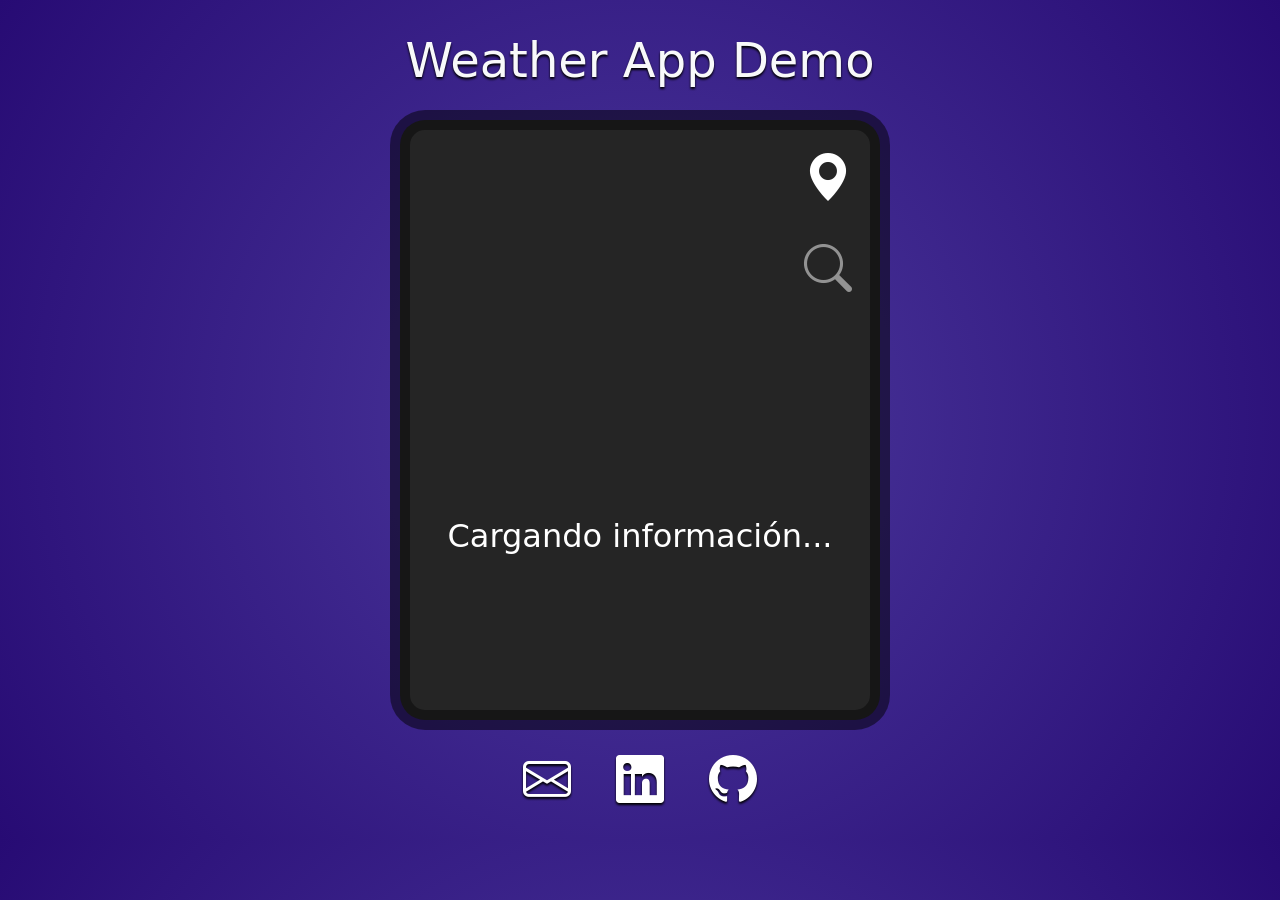
==== index.html @ c26da498 "External links added" ====
<!doctype html>
<html lang="en">
  <head>
    <title>Weather App Demo</title>
    <!-- Required meta tags -->
    <meta charset="utf-8">
    <meta name="viewport" content="width=device-width, initial-scale=1, shrink-to-fit=no">

    <!-- Bootstrap CSS -->
    <link rel="stylesheet" href="https://cdn.jsdelivr.net/npm/bootstrap@5.0.2/dist/css/bootstrap.min.css">
    <!-- Bootstrap Font Icon CSS -->
    <link rel="stylesheet" href="https://cdn.jsdelivr.net/npm/bootstrap-icons@1.5.0/font/bootstrap-icons.css">

    <link rel="stylesheet" href="styles.css">
  </head>
  <body>
      <div class="m-4" id="header-message">
        <div class="text-light">Weather App Demo</div>
      </div>

      <!-- Contenedor principal -->
      <div class="mx-auto" id="weather-container">
        <!-- Contenedor botones de modos -->
        <div id="modes-container">
          <div>
            <button onclick="locationMode()" id="location-mode-button"><i class="bi bi-geo-alt-fill"></i></button>
          </div>
          <div>
            <button onclick="searchMode()" id="search-mode-button"><i class="bi bi-search"></i></button>
          </div>
        </div>
        <!-- Información del tiempo -->
        <div id="weather-info">
          <div id="weather-container__icon"></div>
          
          <div id="weather-container__temp"></div>

          <div id="weather-container__city">
            <div class="text-center display-6 text-light" id="city-val"></div>
          </div>
        </div>
        <!-- Contenedor de búsqueda -->
        <div id="search-container">
          <input type="text" id="city-search" placeholder="Ciudad..." onkeyup="filterCities()">
          <div id="search-list">
          </div>
        </div>
      </div>

      <div class="m-4" id="header-buttons">
        <a href="mailto: josemaria.martin169@gmail.com" id="mail-button"><i class="bi bi-envelope"></i></a>
        <a href="https://www.linkedin.com/in/jos%C3%A9-mar%C3%ADa-mart%C3%ADn-mu%C3%B1oz-95a464195" target="_blank" id="linkedin-button"><i class="bi bi-linkedin"></i></a>
        <a href="https://github.com/jmmdev/weather-app-demo" target="_blank" id="github-button"><i class="bi bi-github"></i></a>
      </div>

    <!-- Scripts -->
    <script src="app.js"></script>

    <script src="https://code.jquery.com/jquery-3.3.1.slim.min.js" integrity="sha384-q8i/X+965DzO0rT7abK41JStQIAqVgRVzpbzo5smXKp4YfRvH+8abtTE1Pi6jizo" crossorigin="anonymous"></script>
    <script src="https://cdn.jsdelivr.net/npm/bootstrap@5.0.2/dist/js/bootstrap.bundle.min.js"></script>
  </body>
</html>
---- styles.css ----
#header-buttons {
  text-align: center;
}

#header-buttons a {
  font-size: 30px;
  color: white;
  margin: 0 15px 0 15px;
  filter: drop-shadow(0 2px 1px black);
}

#header-message {
  text-align: center;
  filter: drop-shadow(0 2px 1px black);
}

body {
  background: rgb(21, 0, 46);
  background: radial-gradient(
    circle,
    rgb(77, 58, 158) 0%,
    rgb(39, 11, 116) 100%
  );
}

#weather-container {
  position: relative;
  width: 400px;
  height: 500px;
  background-color: #252525;
  border: 10px solid #00000066;
  border-radius: 25px;
  box-shadow: 0px 0px 0px 10px rgba(0, 0, 0, 0.5);
}

#weather-info {
  width: 100%;
  position: absolute;
  top: 50%;
  left: 50%;
  transform: translate(-50%, -50%);
}

#modes-container {
  position: absolute;
  top: 2%;
  right: 4%;
  z-index: 100;
}

#modes-container div {
  margin-bottom: 40%;
}

#modes-container button {
  border: none;
  padding: 0;
  background: none;
  color: white;
}

#search-mode-button {
  opacity: 50%;
}

#weather-container__icon {
  height: 40%;
  position: relative;
}

#weather-container__placeholder {
  color: white;
  text-align: center;
  top: 25%;
  position: relative;
}

#temp-val {
  font-size: 8.5em;
  font-family: "Gill Sans", "Gill Sans MT", Calibri, "Trebuchet MS", sans-serif;
}

#weather-container__city {
  width: 100%;
}

#city-val {
  font-size: 2em;
  text-align: center;
}

#sun-icon {
  height: 100%;
  width: 100%;

  -webkit-animation: sun-spin 40s linear infinite;
  animation: sun-spin 40s linear infinite;
}

#cloud-icon-1 {
  height: 100%;
  position: absolute;
  right: 15%;

  -webkit-animation: cloud-move 7s linear infinite;
  animation: cloud-move 7s linear infinite;
}

#cloud-icon-2 {
  height: 65%;
  position: absolute;
  top: 40%;
  right: 15%;
  z-index: 10;

  -webkit-animation: cloud-move 7s linear infinite;
  animation: cloud-move 7s linear infinite;
}

#lightning-icon {
  height: 75%;
  position: relative;
  top: 43%;
  z-index: 0;

  -webkit-animation: lightning-strike 3s linear infinite;
  animation: lightning-strike 3s linear infinite;
}

#storm-cloud-icon-1 {
  height: 90%;
  position: absolute;
  top: -8%;
  left: 20%;
  z-index: 100;

  -webkit-animation: cloud-lightning 3s linear infinite;
  animation: cloud-lightning 3s linear infinite;
}

#storm-cloud-icon-2 {
  height: 80%;
  position: absolute;
  top: 0;
  right: 20%;
  z-index: 1000;

  -webkit-animation: cloud-lightning 3s linear infinite;
  animation: cloud-lightning 3s linear infinite;
}

#snow-main {
  height: 100%;
  position: relative;
  top: 10%;

  -webkit-animation: snow-rotate 15s linear infinite;
  animation: snow-rotate 15s linear infinite;
}

#snow-small-1 {
  height: 20%;
  position: absolute;
  top: 0;
  left: 10%;

  -webkit-animation: snow-fall 5s linear infinite;
  animation: snow-fall 5s linear infinite;
}

#snow-small-2 {
  height: 15%;
  position: absolute;
  top: 0;
  right: 15%;

  -webkit-animation: snow-fall 7s linear infinite;
  animation: snow-fall 7s linear infinite;
}

#rain-cloud {
  height: 92%;
}

#rain-drop-1 {
  z-index: 0;
  height: 35%;
  position: absolute;
  top: 79%;
  left: 28%;

  -webkit-animation: rain-drop 1.6s linear infinite;
  animation: rain-drop 1.6s linear infinite;
}

#rain-drop-2 {
  z-index: 0;
  height: 35%;
  position: absolute;
  top: 79%;
  left: 35%;

  -webkit-animation: rain-drop 1s linear infinite;
  animation: rain-drop 1s linear infinite;
}

#rain-drop-3 {
  z-index: 0;
  height: 35%;
  position: absolute;
  top: 79%;
  left: 43%;

  -webkit-animation: rain-drop 1.3s linear infinite;
  animation: rain-drop 1.3s linear infinite;
}

#rain-drop-4 {
  z-index: 0;
  height: 35%;
  position: absolute;
  top: 79%;
  left: 51%;

  -webkit-animation: rain-drop 1.5s linear infinite;
  animation: rain-drop 1.5s linear infinite;
}

#drizzle-drop-1 {
  z-index: 0;
  height: 35%;
  position: absolute;
  top: 79%;
  left: 35%;

  -webkit-animation: rain-drop 1.6s linear infinite;
  animation: rain-drop 1.6s linear infinite;
}

#drizzle-drop-2 {
  z-index: 0;
  height: 35%;
  position: absolute;
  top: 79%;
  left: 43%;

  -webkit-animation: rain-drop 1s linear infinite;
  animation: rain-drop 1s linear infinite;
}

#dust {
  height: 100%;
  -webkit-animation: dust 4s linear infinite;
  animation: dust 4s linear infinite;
}

#search-container {
  display: none;
  height: 100%;
}

#city-search {
  width: 77%;
  margin: 5% 0 5% 5%;
  background-color: #333333;
  color: white;
  outline: none !important;
  height: 9%;
  border: none;
  font-size: 20px;
  padding-left: 2%;
}

#search-list {
  width: 77%;
  margin-left: 5%;
  height: 82%;
  color: white;
  font-size: 24px;
  overflow-y: auto;
}

#search-list ul {
  list-style-type: none;
  padding-left: 0px;
}

#search-list li {
  border-bottom: 1px solid lightgray;
  cursor: pointer;
  padding: 2%;
}

@keyframes sun-spin {
  100% {
    -webkit-transform: rotate(360deg);
    rotate: (360deg);
  }
}

@keyframes cloud-move {
  50% {
    right: 32%;
  }

  100% {
    right: 15%;
  }
}

@keyframes lightning-strike {
  0% {
    opacity: 0%;
  }

  25% {
    opacity: 0%;
  }

  33% {
    filter: drop-shadow(0px 2px 2px #fffd87);
    opacity: 100%;
  }

  80% {
    filter: drop-shadow(0px 2px 2px #fffd87);
    opacity: 100%;
  }

  100% {
    filter: drop-shadow(0px 3px 2px #fffd87);
    opacity: 0%;
  }
}

@keyframes cloud-lightning {
  0% {
    filter: drop-shadow(0 0 0);
  }

  25% {
    filter: drop-shadow(0 0 0);
  }
  26% {
    filter: drop-shadow(0px 4px 3px #fffc2e);
  }

  80% {
    filter: drop-shadow(0px 4px 3px #fffc2e);
  }
}

@keyframes snow-rotate {
  33% {
    transform: rotate(10deg);
  }

  66% {
    transform: rotate(-10deg);
  }

  100% {
    transform: rotate(0deg);
  }
}

@keyframes snow-fall {
  0% {
    opacity: 0%;
  }

  25% {
    opacity: 100%;
  }

  75% {
    opacity: 100%;
  }

  100% {
    transform: rotate(360deg);
    top: 100%;
    opacity: 0;
  }
}

@keyframes rain-drop {
  0% {
    opacity: 100%;
    transform: translate(0, 0);
  }

  100% {
    opacity: 0;
    transform: translate(-30%, 40%);
  }
}

@keyframes dust {
  0% {
    opacity: 100%;
  }

  50% {
    opacity: 50%;
  }

  100% {
    opacity: 100%;
  }
}

@media screen and (min-width: 320px) {
  #header-message {
    font-size: 28px;
  }

  #header-buttons a {
    font-size: 28px;
    margin: 0 15px 0 15px;
  }

  #modes-container button {
    font-size: 8px;
  }

  #weather-container {
    width: 280px;
    height: 350px;
  }

  #weather-container__icon {
    height: 150px;
  }

  #modes-container button {
    font-size: 32px;
  }

  #temp-val {
    font-size: 72px;
  }

  #city-val {
    font-size: 28px;
  }
}

@media screen and (min-width: 1280px) {
  #header-message {
    font-size: 48px;
  }

  #header-buttons a {
    font-size: 48px;
    margin: 0 20px 0 20px;
  }

  #modes-container button {
    font-size: 30px;
  }

  #weather-container {
    width: 480px;
    height: 600px;
  }

  #weather-container__icon {
    height: 240px;
  }

  #modes-container button {
    font-size: 48px;
  }

  #temp-val {
    font-size: 120px;
  }

  #city-val {
    font-size: 48px;
  }
}
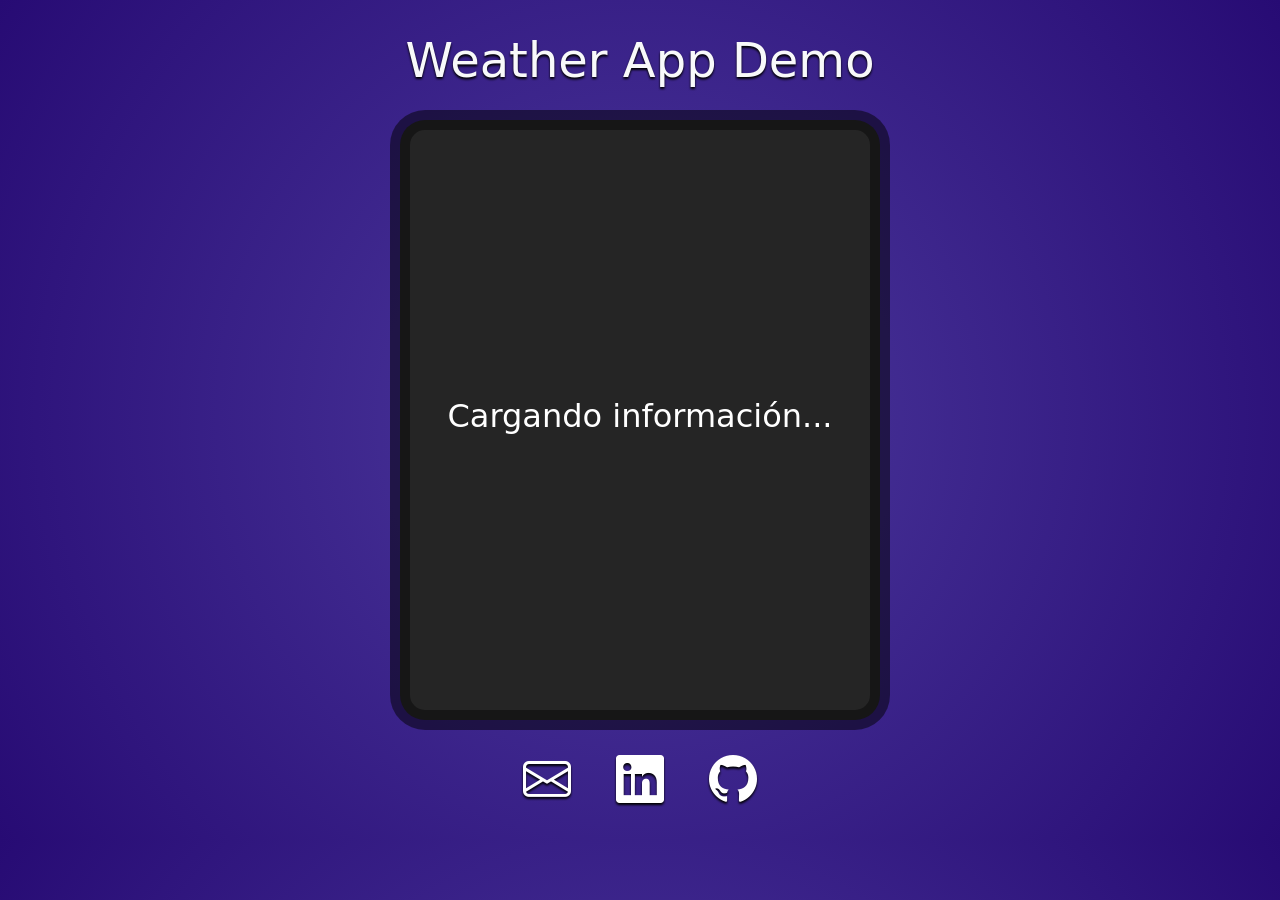
==== commit ff634124: "Minor fixes+" ====
--- a/index.html
+++ b/index.html
@@ -28,6 +28,10 @@
           <div>
             <button onclick="searchMode()" id="search-mode-button"><i class="bi bi-search"></i></button>
           </div>
+        </div>
+        <!-- Mensaje de carga -->
+        <div id="loading-message">
+          <h2>Cargando información...</h2>
         </div>
         <!-- Información del tiempo -->
         <div id="weather-info">
--- a/styles.css
+++ b/styles.css
@@ -33,15 +33,31 @@
   box-shadow: 0px 0px 0px 10px rgba(0, 0, 0, 0.5);
 }
 
-#weather-info {
+#loading-message{
   width: 100%;
   position: absolute;
   top: 50%;
   left: 50%;
   transform: translate(-50%, -50%);
+  visibility: visible;
+}
+
+#loading-message{
+  color: white; 
+  text-align: center;
+}
+
+#weather-info {
+  width: 100%;
+  position: absolute;
+  top: 50%;
+  left: 50%;
+  transform: translate(-50%, -50%);
+  visibility: none;
 }
 
 #modes-container {
+  display: none;
   position: absolute;
   top: 2%;
   right: 4%;
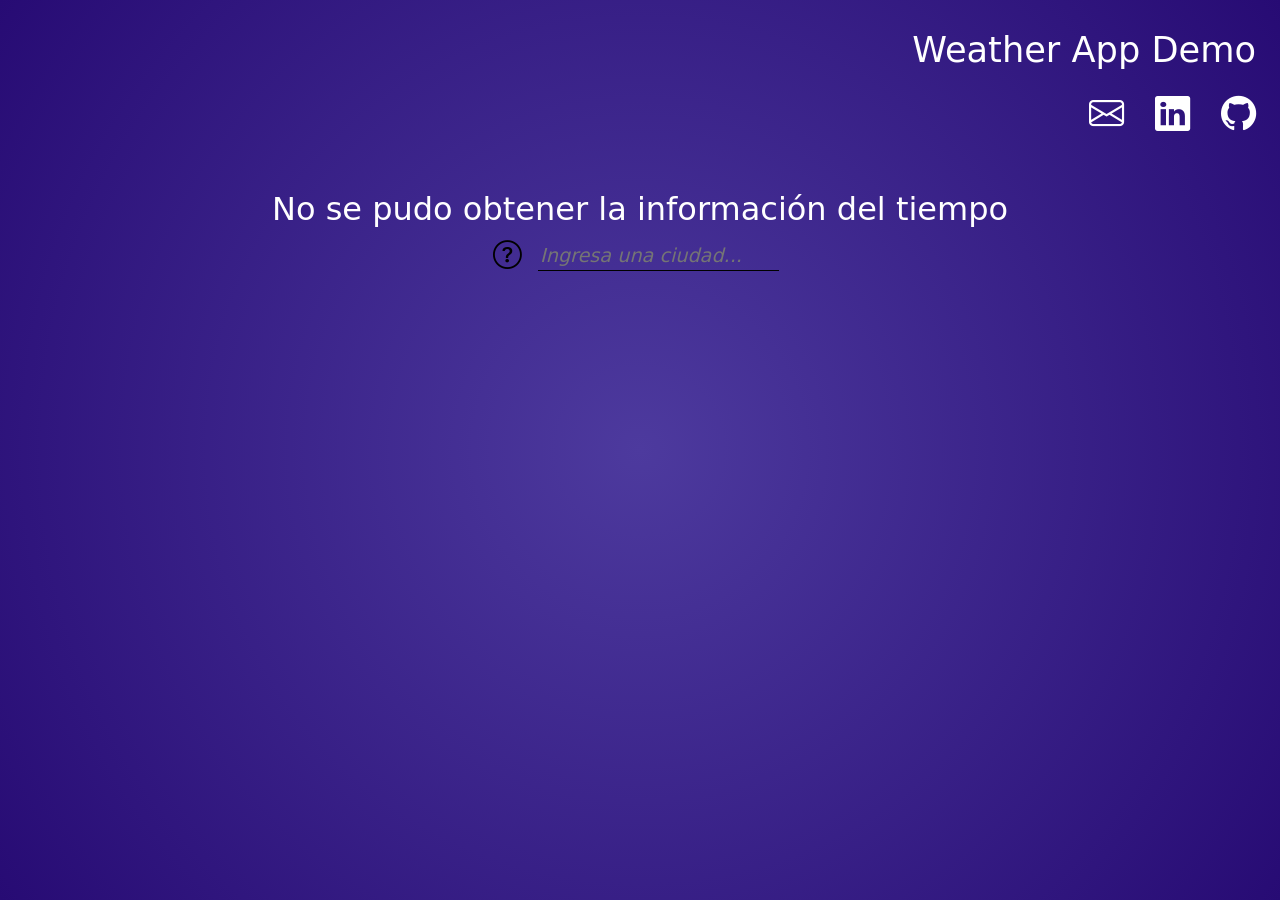
==== commit 45748606: "Project structure rework" ====
--- a/index.html
+++ b/index.html
@@ -13,50 +13,52 @@
 
     <link rel="stylesheet" href="styles.css">
   </head>
-  <body>
-      <div class="m-4" id="header-message">
-        <div class="text-light">Weather App Demo</div>
-      </div>
-
-      <!-- Contenedor principal -->
-      <div class="mx-auto" id="weather-container">
-        <!-- Contenedor botones de modos -->
-        <div id="modes-container">
-          <div>
-            <button onclick="locationMode()" id="location-mode-button"><i class="bi bi-geo-alt-fill"></i></button>
-          </div>
-          <div>
-            <button onclick="searchMode()" id="search-mode-button"><i class="bi bi-search"></i></button>
-          </div>
+  <body class="default-bg">
+    <header>
+      <div class="header-container">
+        <div id="header-message" class="header-message light">
+          Weather App Demo
         </div>
-        <!-- Mensaje de carga -->
-        <div id="loading-message">
-          <h2>Cargando información...</h2>
-        </div>
-        <!-- Información del tiempo -->
-        <div id="weather-info">
-          <div id="weather-container__icon"></div>
-          
-          <div id="weather-container__temp"></div>
-
-          <div id="weather-container__city">
-            <div class="text-center display-6 text-light" id="city-val"></div>
-          </div>
-        </div>
-        <!-- Contenedor de búsqueda -->
-        <div id="search-container">
-          <input type="text" id="city-search" placeholder="Ciudad..." onkeyup="filterCities()">
-          <div id="search-list">
-          </div>
+        <div id="header-buttons" class="header-buttons light">
+          <a href="mailto: josemaria.martin169@gmail.com" id="mail-button"><i class="bi bi-envelope"></i></a>
+          <a href="https://www.linkedin.com/in/jos%C3%A9-mar%C3%ADa-mart%C3%ADn-mu%C3%B1oz-95a464195" target="_blank" id="linkedin-button"><i class="bi bi-linkedin"></i></a>
+          <a href="https://github.com/jmmdev/weather-app-demo" target="_blank" id="github-button"><i class="bi bi-github"></i></a>
         </div>
       </div>
+    </header>
 
-      <div class="m-4" id="header-buttons">
-        <a href="mailto: josemaria.martin169@gmail.com" id="mail-button"><i class="bi bi-envelope"></i></a>
-        <a href="https://www.linkedin.com/in/jos%C3%A9-mar%C3%ADa-mart%C3%ADn-mu%C3%B1oz-95a464195" target="_blank" id="linkedin-button"><i class="bi bi-linkedin"></i></a>
-        <a href="https://github.com/jmmdev/weather-app-demo" target="_blank" id="github-button"><i class="bi bi-github"></i></a>
+    <!-- Mensaje de carga -->
+    <div id="loading-message" class="loading-message">
+      Cargando información...
+    </div>
+      <!-- Contenedor principal -->
+      <div class="mx-auto main-container">
+        <div id="search-container" class="search-container dark">
+          <div class="tooltip-container">
+            <i class="bi bi-question-circle"></i>
+            <div class="tooltiptext">
+              Si la ciudad que deseas buscar comparte nombre con otra, puedes especificar el país al que pertenece usando su código de identificación.
+              <br>
+              <br>
+              Ej: "cordoba,es"
+            </div>
+          </div>
+          <input type="search" id="search-field" class="search-field" placeholder="Ingresa una ciudad..." onkeydown="enterSearch(event)">
+          <button type="button" id="search-button" class="search-button" onclick="searchCity()"></button>
+        </div>
+        <div id="weather-container" class="weather-container">
+          <!-- Información del tiempo -->
+          <div id="weather-info">
+            <div id="weather-container__icon" class="weather-container__icon"></div>
+            
+            <div id="weather-container__temp"></div>
+
+            <div id="weather-container__city">
+              <div class="text-center display-6 text-light" id="city-val" class="city-val"></div>
+            </div>
+          </div>
       </div>
-
+        </div>
     <!-- Scripts -->
     <script src="app.js"></script>
 
--- a/styles.css
+++ b/styles.css
@@ -1,21 +1,70 @@
-#header-buttons {
-  text-align: center;
-}
-
-#header-buttons a {
-  font-size: 30px;
-  color: white;
-  margin: 0 15px 0 15px;
-  filter: drop-shadow(0 2px 1px black);
-}
-
-#header-message {
-  text-align: center;
-  filter: drop-shadow(0 2px 1px black);
+.header-container {
+  margin: 24px 24px 48px 0;
+}
+
+.header-message {
+  text-align: right;
+  margin-bottom: 12px;
+}
+
+.light {
+  color: #fff;
+}
+
+.light a {
+  color: #fff;
+}
+
+.light input {
+  box-shadow: inset 0 -1px 0 0 #fff;
+  color: #fff;
+  caret-color: #fff;
+}
+
+.light .search-field::-webkit-search-cancel-button {
+  -webkit-appearance: none;
+  background-image: url('data:image/svg+xml;utf8,<svg xmlns="http://www.w3.org/2000/svg" width="100%" height="100%" fill="white" class="bi bi-x" viewBox="0 0 16 16"><path d="M4.646 4.646a.5.5 0 0 1 .708 0L8 7.293l2.646-2.647a.5.5 0 0 1 .708.708L8.707 8l2.647 2.646a.5.5 0 0 1-.708.708L8 8.707l-2.646 2.647a.5.5 0 0 1-.708-.708L7.293 8 4.646 5.354a.5.5 0 0 1 0-.708z"/></svg>');
+  width: 28px;
+  height: 28px;
+  margin-right: 0;
+}
+
+.dark {
+  color: #000;
+}
+
+.dark a {
+  color: #000;
+}
+
+.dark input {
+  box-shadow: inset 0 -1px 0 0 #000;
+  color: #000;
+  caret-color: #000;
+}
+
+.dark .search-field::-webkit-search-cancel-button {
+  -webkit-appearance: none;
+  background-image: url('data:image/svg+xml;utf8,<svg xmlns="http://www.w3.org/2000/svg" width="100%" height="100%" fill="black" class="bi bi-x" viewBox="0 0 16 16"><path d="M4.646 4.646a.5.5 0 0 1 .708 0L8 7.293l2.646-2.647a.5.5 0 0 1 .708.708L8.707 8l2.647 2.646a.5.5 0 0 1-.708.708L8 8.707l-2.646 2.647a.5.5 0 0 1-.708-.708L7.293 8 4.646 5.354a.5.5 0 0 1 0-.708z"/></svg>');
+  width: 28px;
+  height: 28px;
+  margin-right: 0;
+}
+
+.header-buttons {
+  text-align: right;
+}
+
+.header-buttons a {
+  margin-left: 20px;
 }
 
 body {
-  background: rgb(21, 0, 46);
+  height: calc(100vh - 24px);
+}
+
+.default-bg {
+  background: rgb(39, 11, 116);
   background: radial-gradient(
     circle,
     rgb(77, 58, 158) 0%,
@@ -23,76 +72,126 @@
   );
 }
 
-#weather-container {
-  position: relative;
-  width: 400px;
-  height: 500px;
+.clear-bg {
+  background: rgb(233, 178, 0);
+  background: radial-gradient(
+    circle,
+    rgb(255, 250, 205) 0%,
+    rgb(233, 178, 0) 100%
+  );
+}
+
+.rain-bg {
+  background: rgb(102, 102, 102);
+  background: linear-gradient(
+    270deg,
+    rgba(40, 40, 40) 0%,
+    rgba(70, 70, 70) 100%
+  );
+}
+
+.clouds-bg {
+  background: rgb(138, 138, 138);
+  background: linear-gradient(
+    180deg,
+    rgba(255, 255, 255) 0%,
+    rgba(138, 138, 138) 100%
+  );
+}
+
+.thunderstorm-bg {
+  background-color: #444444;
+  animation: background-lightning 3s linear infinite;
+}
+
+.main-container {
+  width: fit-content;
+}
+
+.search-container {
+  display: flex;
+  margin-bottom: 32px;
+  width: 100%;
+  height: 40px;
+  align-items: center;
+  justify-content: center;
+}
+
+.tooltip-container {
+  position: relative;
+  font-size: 1.8em;
+}
+
+.tooltip-container .tooltiptext {
+  visibility: hidden;
+  width: 200px;
+  background-color: #f5eeae;
+  color: #000;
+  padding: 4px 8px;
+  text-align: center;
+  font-size: 16px;
+  border-radius: 6px;
+  position: absolute;
+  z-index: 10000;
+}
+
+/* Show the tooltip text when you mouse over the tooltip container */
+.tooltip-container:hover .tooltiptext {
+  visibility: visible;
+}
+
+.search-field {
+  margin: 0 8px 0 16px;
+  font-size: 1.2em;
+  border: none;
+  background: none;
+  font-style: oblique;
+  outline: none;
+}
+
+.search-button {
+  display: none;
+}
+
+.weather-container {
+  max-width: 420px;
+  padding: 24px;
+  margin: 0 20px;
+  display: flex;
   background-color: #252525;
   border: 10px solid #00000066;
-  border-radius: 25px;
+  border-radius: 24px;
   box-shadow: 0px 0px 0px 10px rgba(0, 0, 0, 0.5);
-}
-
-#loading-message{
+  display: none;
+}
+
+.loading-message {
   width: 100%;
-  position: absolute;
-  top: 50%;
-  left: 50%;
-  transform: translate(-50%, -50%);
+  position: relative;
   visibility: visible;
 }
 
-#loading-message{
-  color: white; 
+#loading-message {
+  color: white;
   text-align: center;
 }
 
 #weather-info {
   width: 100%;
-  position: absolute;
-  top: 50%;
-  left: 50%;
-  transform: translate(-50%, -50%);
+  display: flex;
   visibility: none;
-}
-
-#modes-container {
-  display: none;
-  position: absolute;
-  top: 2%;
-  right: 4%;
-  z-index: 100;
-}
-
-#modes-container div {
-  margin-bottom: 40%;
-}
-
-#modes-container button {
-  border: none;
-  padding: 0;
-  background: none;
-  color: white;
 }
 
 #search-mode-button {
   opacity: 50%;
 }
 
-#weather-container__icon {
-  height: 40%;
-  position: relative;
-}
-
-#weather-container__placeholder {
-  color: white;
-  text-align: center;
-  top: 25%;
+.weather-container__icon {
+  width: 100%;
   position: relative;
 }
 
 #temp-val {
-  font-size: 8.5em;
   font-family: "Gill Sans", "Gill Sans MT", Calibri, "Trebuchet MS", sans-serif;
 }
 
@@ -100,54 +199,44 @@
   width: 100%;
 }
 
-#city-val {
-  font-size: 2em;
+.city-val {
   text-align: center;
 }
 
 #sun-icon {
-  height: 100%;
-  width: 100%;
+  width: 60%;
+  margin: 0 auto;
 
   -webkit-animation: sun-spin 40s linear infinite;
   animation: sun-spin 40s linear infinite;
 }
 
 #cloud-icon-1 {
-  height: 100%;
-  position: absolute;
-  right: 15%;
-
-  -webkit-animation: cloud-move 7s linear infinite;
-  animation: cloud-move 7s linear infinite;
+  width: 60%;
+  position: relative;
+  left: 10%;
+  bottom: 0;
+
+  -webkit-animation: cloud-move-1 5s linear infinite;
+  animation: cloud-move-1 5s linear infinite;
 }
 
 #cloud-icon-2 {
-  height: 65%;
-  position: absolute;
-  top: 40%;
-  right: 15%;
+  width: 40%;
+  position: absolute;
+  left: 25%;
+  bottom: 0%;
   z-index: 10;
 
-  -webkit-animation: cloud-move 7s linear infinite;
-  animation: cloud-move 7s linear infinite;
-}
-
-#lightning-icon {
-  height: 75%;
-  position: relative;
-  top: 43%;
-  z-index: 0;
-
-  -webkit-animation: lightning-strike 3s linear infinite;
-  animation: lightning-strike 3s linear infinite;
+  -webkit-animation: cloud-move-2 5s linear infinite;
+  animation: cloud-move-2 5s linear infinite;
 }
 
 #storm-cloud-icon-1 {
-  height: 90%;
-  position: absolute;
-  top: -8%;
-  left: 20%;
+  width: 60%;
+  position: relative;
+  top: 0;
+  left: 5%;
   z-index: 100;
 
   -webkit-animation: cloud-lightning 3s linear infinite;
@@ -155,10 +244,10 @@
 }
 
 #storm-cloud-icon-2 {
-  height: 80%;
+  width: 60%;
   position: absolute;
   top: 0;
-  right: 20%;
+  left: 35%;
   z-index: 1000;
 
   -webkit-animation: cloud-lightning 3s linear infinite;
@@ -166,99 +255,97 @@
 }
 
 #snow-main {
-  height: 100%;
+  width: 60%;
   position: relative;
   top: 10%;
+  margin: 0 auto;
 
   -webkit-animation: snow-rotate 15s linear infinite;
   animation: snow-rotate 15s linear infinite;
 }
 
 #snow-small-1 {
-  height: 20%;
+  width: 10%;
   position: absolute;
   top: 0;
-  left: 10%;
+  left: 0%;
 
   -webkit-animation: snow-fall 5s linear infinite;
   animation: snow-fall 5s linear infinite;
 }
 
 #snow-small-2 {
-  height: 15%;
+  width: 10%;
   position: absolute;
   top: 0;
-  right: 15%;
+  right: 0%;
 
   -webkit-animation: snow-fall 7s linear infinite;
   animation: snow-fall 7s linear infinite;
 }
 
 #rain-cloud {
-  height: 92%;
+  width: 70%;
+  margin: 0 auto;
+  margin-bottom: 24px;
+}
+
+.rain-drops {
+  display: flex;
+  position: absolute;
+  top: 85%;
+  margin: 0 auto;
 }
 
 #rain-drop-1 {
-  z-index: 0;
-  height: 35%;
-  position: absolute;
-  top: 79%;
-  left: 28%;
+  width: 20%;
+  position: relative;
+  left: 15%;
 
   -webkit-animation: rain-drop 1.6s linear infinite;
   animation: rain-drop 1.6s linear infinite;
 }
 
 #rain-drop-2 {
-  z-index: 0;
-  height: 35%;
-  position: absolute;
-  top: 79%;
-  left: 35%;
+  width: 20%;
+  position: relative;
+  left: 10%;
 
   -webkit-animation: rain-drop 1s linear infinite;
   animation: rain-drop 1s linear infinite;
 }
 
 #rain-drop-3 {
-  z-index: 0;
-  height: 35%;
-  position: absolute;
-  top: 79%;
-  left: 43%;
+  width: 20%;
+  position: relative;
+  left: 5%;
 
   -webkit-animation: rain-drop 1.3s linear infinite;
   animation: rain-drop 1.3s linear infinite;
 }
 
 #rain-drop-4 {
-  z-index: 0;
-  height: 35%;
-  position: absolute;
-  top: 79%;
-  left: 51%;
+  width: 20%;
+  position: relative;
+  left: 0%;
 
   -webkit-animation: rain-drop 1.5s linear infinite;
   animation: rain-drop 1.5s linear infinite;
 }
 
 #drizzle-drop-1 {
-  z-index: 0;
-  height: 35%;
-  position: absolute;
-  top: 79%;
-  left: 35%;
+  width: 20%;
+  position: relative;
+  left: 30%;
 
   -webkit-animation: rain-drop 1.6s linear infinite;
   animation: rain-drop 1.6s linear infinite;
 }
 
 #drizzle-drop-2 {
-  z-index: 0;
-  height: 35%;
-  position: absolute;
-  top: 79%;
-  left: 43%;
+  width: 20%;
+  position: relative;
+  left: 25%;
 
   -webkit-animation: rain-drop 1s linear infinite;
   animation: rain-drop 1s linear infinite;
@@ -270,41 +357,30 @@
   animation: dust 4s linear infinite;
 }
 
-#search-container {
-  display: none;
-  height: 100%;
-}
-
-#city-search {
-  width: 77%;
-  margin: 5% 0 5% 5%;
-  background-color: #333333;
-  color: white;
-  outline: none !important;
-  height: 9%;
-  border: none;
-  font-size: 20px;
-  padding-left: 2%;
-}
-
-#search-list {
-  width: 77%;
-  margin-left: 5%;
-  height: 82%;
-  color: white;
-  font-size: 24px;
-  overflow-y: auto;
-}
-
-#search-list ul {
-  list-style-type: none;
-  padding-left: 0px;
-}
-
-#search-list li {
-  border-bottom: 1px solid lightgray;
-  cursor: pointer;
-  padding: 2%;
+#mist-1 {
+  width: 60%;
+  position: relative;
+  left: 20%;
+  -webkit-animation: mist-1 6s linear infinite;
+  animation: mist-1 6s linear infinite;
+}
+
+#mist-2 {
+  width: 60%;
+  position: absolute;
+  top: 15%;
+  left: 15%;
+  -webkit-animation: mist-2 6.6s linear infinite;
+  animation: mist-2 6.6s linear infinite;
+}
+
+#mist-3 {
+  width: 60%;
+  position: absolute;
+  top: 30%;
+  left: 10%;
+  -webkit-animation: mist-3 7.2s linear infinite;
+  animation: mist-3 7.2s linear infinite;
 }
 
 @keyframes sun-spin {
@@ -314,38 +390,48 @@
   }
 }
 
-@keyframes cloud-move {
+@keyframes cloud-move-1 {
   50% {
-    right: 32%;
-  }
-
-  100% {
-    right: 15%;
-  }
-}
-
-@keyframes lightning-strike {
+    left: 30%;
+  }
+
+  100% {
+    left: 10%;
+  }
+}
+
+@keyframes cloud-move-2 {
+  50% {
+    left: 45%;
+  }
+
+  100% {
+    left: 25%;
+  }
+}
+
+@keyframes background-lightning {
   0% {
-    opacity: 0%;
+    background-color: #444444;
   }
 
   25% {
-    opacity: 0%;
-  }
-
-  33% {
-    filter: drop-shadow(0px 2px 2px #fffd87);
-    opacity: 100%;
+    background-color: #444444;
+  }
+  26% {
+    background-color: #23646d;
+  }
+
+  35% {
+    background-color: #444444;
+  }
+
+  39% {
+    background-color: #23646d;
   }
 
   80% {
-    filter: drop-shadow(0px 2px 2px #fffd87);
-    opacity: 100%;
-  }
-
-  100% {
-    filter: drop-shadow(0px 3px 2px #fffd87);
-    opacity: 0%;
+    background-color: #23646d;
   }
 }
 
@@ -358,11 +444,19 @@
     filter: drop-shadow(0 0 0);
   }
   26% {
-    filter: drop-shadow(0px 4px 3px #fffc2e);
+    filter: drop-shadow(0px 4px 3px #51ebff);
+  }
+
+  35% {
+    filter: drop-shadow(0 0 0);
+  }
+
+  39% {
+    filter: drop-shadow(0px 4px 3px #51ebff);
   }
 
   80% {
-    filter: drop-shadow(0px 4px 3px #fffc2e);
+    filter: drop-shadow(0px 4px 3px #51ebff);
   }
 }
 
@@ -426,74 +520,165 @@
   }
 }
 
-@media screen and (min-width: 320px) {
-  #header-message {
-    font-size: 28px;
-  }
-
-  #header-buttons a {
-    font-size: 28px;
-    margin: 0 15px 0 15px;
-  }
-
-  #modes-container button {
-    font-size: 8px;
-  }
-
-  #weather-container {
-    width: 280px;
-    height: 350px;
-  }
-
-  #weather-container__icon {
-    height: 150px;
-  }
-
-  #modes-container button {
+@keyframes mist-1 {
+  25% {
+    opacity: 50%;
+  }
+
+  50% {
+    left: 30%;
+    opacity: 100%;
+  }
+
+  75% {
+    opacity: 50%;
+  }
+
+  100% {
+    left: 20%;
+  }
+}
+
+@keyframes mist-2 {
+  25% {
+    opacity: 50%;
+  }
+
+  50% {
+    left: 35%;
+    opacity: 100%;
+  }
+
+  75% {
+    opacity: 50%;
+  }
+
+  100% {
+    left: 15%;
+    opacity: 100%;
+  }
+}
+
+@keyframes mist-3 {
+  25% {
+    opacity: 50%;
+  }
+
+  50% {
+    left: 40%;
+    opacity: 100%;
+  }
+
+  75% {
+    opacity: 50%;
+  }
+
+  100% {
+    left: 10%;
+    opacity: 100%;
+  }
+}
+
+@media (max-width: 340px) {
+  .header-container {
+    font-size: 1.2em;
+  }
+
+  .loading-message {
+    font-size: 1.2em;
+  }
+
+  .search-field {
+    width: 50%;
+  }
+
+  .weather-container {
+    border-width: 7px;
+    box-shadow: 0 0 0 5px rgba(0, 0, 0, 0.5);
+    margin: 0 10px;
+  }
+
+  #temp-val {
+    font-size: 4.5em;
+  }
+
+  #city-val {
+    font-size: 1.3em;
+  }
+
+  .footer-container {
     font-size: 32px;
   }
 
+  .footer-container a {
+    margin: 0 8px;
+  }
+}
+
+@media (min-width: 341px) {
+  .header-container {
+    font-size: 1.5em;
+  }
+
+  .loading-message {
+    font-size: 1.5em;
+  }
+
+  .search-field {
+    width: 50%;
+  }
+
   #temp-val {
-    font-size: 72px;
+    font-size: 6em;
   }
 
   #city-val {
-    font-size: 28px;
-  }
-}
-
-@media screen and (min-width: 1280px) {
-  #header-message {
+    font-size: 1.7em;
+  }
+
+  .footer-container {
+    font-size: 44px;
+  }
+
+  .footer-container a {
+    margin: 0 12px;
+  }
+}
+
+@media (min-width: 437px) {
+  .header-container {
+    font-size: 2em;
+  }
+
+  .loading-message {
+    font-size: 2em;
+  }
+
+  #temp-val {
+    font-size: 8.5em;
+  }
+
+  #city-val {
+    font-size: 2em;
+  }
+
+  .footer-container {
     font-size: 48px;
   }
 
-  #header-buttons a {
-    font-size: 48px;
-    margin: 0 20px 0 20px;
-  }
-
-  #modes-container button {
-    font-size: 30px;
-  }
-
-  #weather-container {
-    width: 480px;
-    height: 600px;
-  }
-
-  #weather-container__icon {
-    height: 240px;
-  }
-
-  #modes-container button {
-    font-size: 48px;
-  }
-
-  #temp-val {
-    font-size: 120px;
-  }
-
-  #city-val {
-    font-size: 48px;
-  }
-}
+  .footer-container a {
+    margin: 0 16px;
+  }
+}
+
+@media (min-width: 500px) {
+  .search-field {
+    width: 80%;
+  }
+}
+
+@media (min-width: 768px) {
+  .header-container {
+    font-size: 2.2em;
+  }
+}
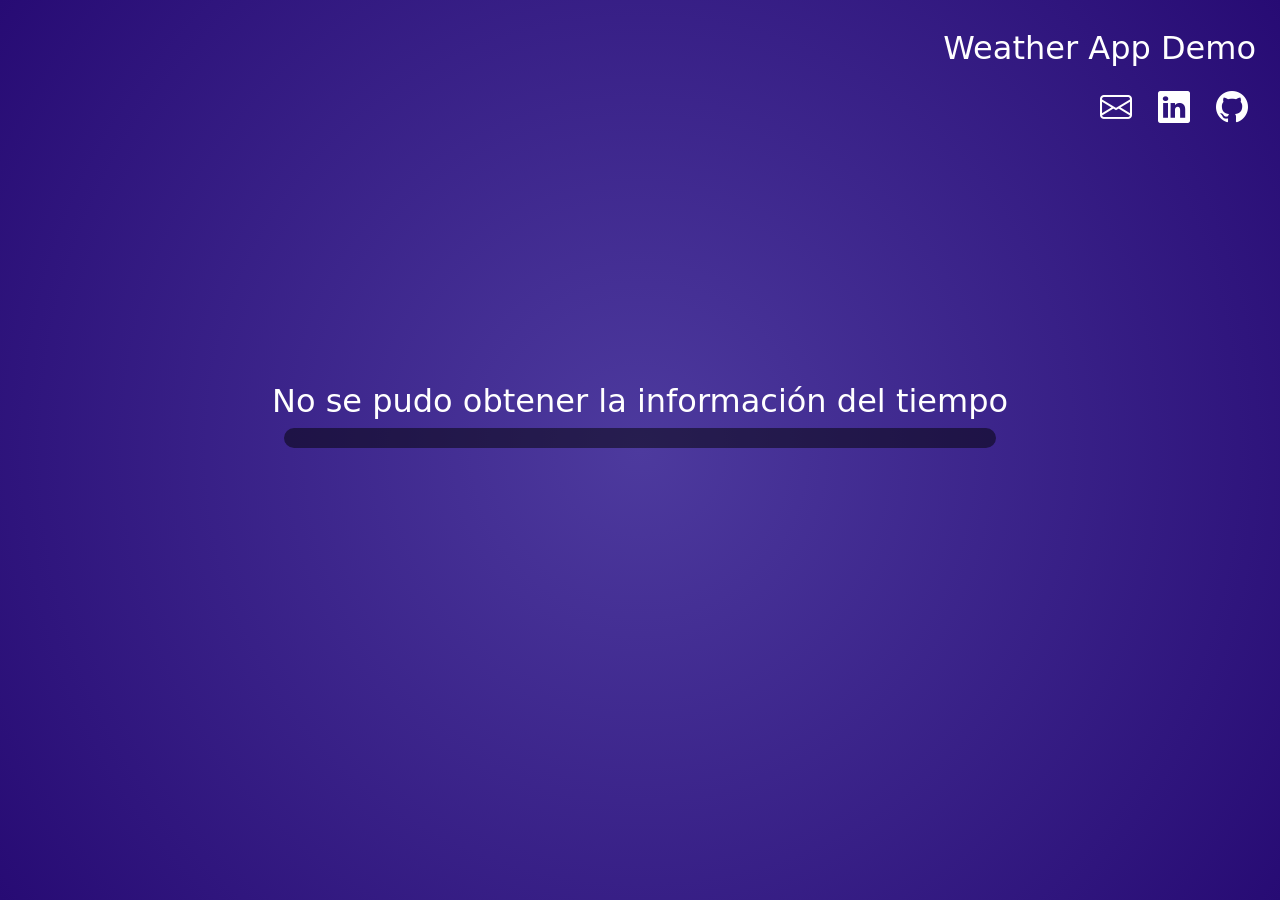
==== commit d5d7ae9e: "Aesthetic fixes" ====
--- a/index.html
+++ b/index.html
@@ -27,12 +27,12 @@
       </div>
     </header>
 
-    <!-- Mensaje de carga -->
-    <div id="loading-message" class="loading-message">
-      Cargando información...
-    </div>
       <!-- Contenedor principal -->
       <div class="mx-auto main-container">
+        <!-- Mensaje de carga -->
+        <div id="loading-message" class="loading-message">
+          Cargando información...
+        </div>
         <div id="search-container" class="search-container dark">
           <div class="tooltip-container">
             <i class="bi bi-question-circle"></i>
@@ -46,19 +46,21 @@
           <input type="search" id="search-field" class="search-field" placeholder="Ingresa una ciudad..." onkeydown="enterSearch(event)">
           <button type="button" id="search-button" class="search-button" onclick="searchCity()"></button>
         </div>
-        <div id="weather-container" class="weather-container">
-          <!-- Información del tiempo -->
-          <div id="weather-info">
-            <div id="weather-container__icon" class="weather-container__icon"></div>
-            
-            <div id="weather-container__temp"></div>
+        <div class="weather-frame">
+          <div id="weather-container" class="weather-container">
+            <!-- Información del tiempo -->
+            <div id="weather-info">
+              <div id="weather-container__icon" class="weather-container__icon"></div>
+              
+              <div id="weather-container__temp"></div>
 
-            <div id="weather-container__city">
-              <div class="text-center display-6 text-light" id="city-val" class="city-val"></div>
+              <div id="weather-container__city">
+                <div class="text-center display-6 text-light" id="city-val" class="city-val"></div>
+              </div>
             </div>
           </div>
+        </div>
       </div>
-        </div>
     <!-- Scripts -->
     <script src="app.js"></script>
 
--- a/styles.css
+++ b/styles.css
@@ -29,6 +29,10 @@
   margin-right: 0;
 }
 
+.light .search-field::placeholder {
+  color: #ffffffa0;
+}
+
 .dark {
   color: #000;
 }
@@ -49,6 +53,10 @@
   width: 28px;
   height: 28px;
   margin-right: 0;
+}
+
+.dark .search-field::placeholder {
+  color: #000000a0;
 }
 
 .header-buttons {
@@ -81,12 +89,25 @@
   );
 }
 
+.clearnight-bg {
+  background: rgb(0, 0, 24);
+}
+
 .rain-bg {
   background: rgb(102, 102, 102);
   background: linear-gradient(
-    270deg,
+    180deg,
     rgba(40, 40, 40) 0%,
-    rgba(70, 70, 70) 100%
+    rgba(120, 120, 120) 100%
+  );
+}
+
+.drizzle-bg {
+  background: rgb(102, 102, 102);
+  background: linear-gradient(
+    180deg,
+    rgba(70, 70, 70) 0%,
+    rgba(140, 140, 140) 100%
   );
 }
 
@@ -115,6 +136,7 @@
   height: 40px;
   align-items: center;
   justify-content: center;
+  display: none;
 }
 
 .tooltip-container {
@@ -135,7 +157,6 @@
   z-index: 10000;
 }
 
-/* Show the tooltip text when you mouse over the tooltip container */
 .tooltip-container:hover .tooltiptext {
   visibility: visible;
 }
@@ -153,15 +174,19 @@
   display: none;
 }
 
+.weather-frame {
+  border: 10px solid #0000007f;
+  border-radius: 34px;
+  margin: 0 12px;
+}
+
 .weather-container {
   max-width: 420px;
   padding: 24px;
-  margin: 0 20px;
   display: flex;
   background-color: #252525;
   border: 10px solid #00000066;
   border-radius: 24px;
-  box-shadow: 0px 0px 0px 10px rgba(0, 0, 0, 0.5);
   display: none;
 }
 
@@ -169,11 +194,9 @@
   width: 100%;
   position: relative;
   visibility: visible;
-}
-
-#loading-message {
   color: white;
   text-align: center;
+  margin-top: 250px;
 }
 
 #weather-info {
@@ -182,10 +205,6 @@
   visibility: none;
 }
 
-#search-mode-button {
-  opacity: 50%;
-}
-
 .weather-container__icon {
   width: 100%;
   position: relative;
@@ -209,6 +228,14 @@
 
   -webkit-animation: sun-spin 40s linear infinite;
   animation: sun-spin 40s linear infinite;
+}
+
+#moon-icon {
+  width: 60%;
+  margin: 0 auto;
+
+  -webkit-animation: moon-glow 6s linear infinite;
+  animation: moon-glow 6s linear infinite;
 }
 
 #cloud-icon-1 {
@@ -285,67 +312,69 @@
 }
 
 #rain-cloud {
-  width: 70%;
+  width: 60%;
   margin: 0 auto;
-  margin-bottom: 24px;
+  z-index: 20;
+  position: relative;
 }
 
 .rain-drops {
   display: flex;
   position: absolute;
-  top: 85%;
+  bottom: 0;
+  z-index: 19;
   margin: 0 auto;
 }
 
 #rain-drop-1 {
-  width: 20%;
-  position: relative;
-  left: 15%;
+  width: 15%;
+  position: relative;
+  left: 25%;
 
   -webkit-animation: rain-drop 1.6s linear infinite;
   animation: rain-drop 1.6s linear infinite;
 }
 
 #rain-drop-2 {
-  width: 20%;
-  position: relative;
-  left: 10%;
+  width: 15%;
+  position: relative;
+  left: 20%;
 
   -webkit-animation: rain-drop 1s linear infinite;
   animation: rain-drop 1s linear infinite;
 }
 
 #rain-drop-3 {
-  width: 20%;
-  position: relative;
-  left: 5%;
+  width: 15%;
+  position: relative;
+  left: 17%;
 
   -webkit-animation: rain-drop 1.3s linear infinite;
   animation: rain-drop 1.3s linear infinite;
 }
 
 #rain-drop-4 {
-  width: 20%;
-  position: relative;
-  left: 0%;
+  width: 15%;
+  position: relative;
+  left: 12%;
 
   -webkit-animation: rain-drop 1.5s linear infinite;
   animation: rain-drop 1.5s linear infinite;
 }
 
 #drizzle-drop-1 {
-  width: 20%;
-  position: relative;
-  left: 30%;
+  width: 15%;
+  position: relative;
+  left: 37%;
 
   -webkit-animation: rain-drop 1.6s linear infinite;
   animation: rain-drop 1.6s linear infinite;
 }
 
 #drizzle-drop-2 {
-  width: 20%;
-  position: relative;
-  left: 25%;
+  width: 15%;
+  position: relative;
+  left: 29%;
 
   -webkit-animation: rain-drop 1s linear infinite;
   animation: rain-drop 1s linear infinite;
@@ -390,6 +419,20 @@
   }
 }
 
+@keyframes moon-glow {
+  0% {
+    filter: drop-shadow(0 0 4px #ffffbb);
+  }
+
+  50% {
+    filter: drop-shadow(0 0 12px #ffffbb);
+  }
+
+  100% {
+    filter: drop-shadow(0 0 4px #ffffbb);
+  }
+}
+
 @keyframes cloud-move-1 {
   50% {
     left: 30%;
@@ -592,10 +635,13 @@
     width: 50%;
   }
 
+  .weather-frame {
+    border: 8px solid #0000007f;
+    border-radius: 33px;
+  }
+
   .weather-container {
     border-width: 7px;
-    box-shadow: 0 0 0 5px rgba(0, 0, 0, 0.5);
-    margin: 0 10px;
   }
 
   #temp-val {
@@ -645,11 +691,27 @@
   }
 }
 
+@media (max-width: 390px) {
+  .search-field {
+    width: 60%;
+  }
+}
+
+@media (min-width: 391px) {
+  .search-field {
+    width: 80%;
+  }
+}
+
 @media (min-width: 437px) {
   .header-container {
     font-size: 2em;
   }
 
+  .header-container a {
+    margin: 0 8px;
+  }
+
   .loading-message {
     font-size: 2em;
   }
@@ -661,24 +723,4 @@
   #city-val {
     font-size: 2em;
   }
-
-  .footer-container {
-    font-size: 48px;
-  }
-
-  .footer-container a {
-    margin: 0 16px;
-  }
-}
-
-@media (min-width: 500px) {
-  .search-field {
-    width: 80%;
-  }
-}
-
-@media (min-width: 768px) {
-  .header-container {
-    font-size: 2.2em;
-  }
-}
+}
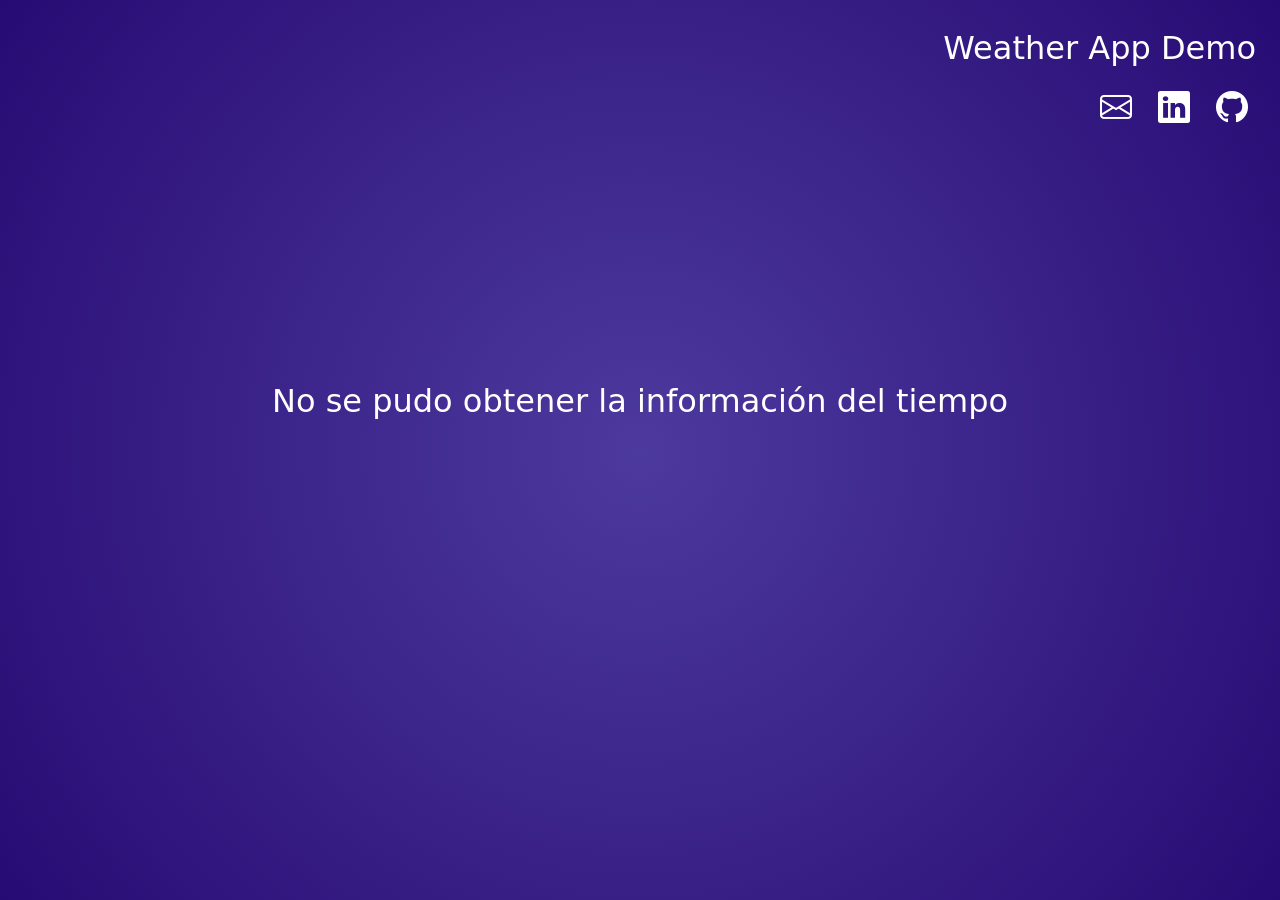
==== commit 4c609130: "Aesthetic fixes" ====
--- a/index.html
+++ b/index.html
@@ -46,7 +46,6 @@
           <input type="search" id="search-field" class="search-field" placeholder="Ingresa una ciudad..." onkeydown="enterSearch(event)">
           <button type="button" id="search-button" class="search-button" onclick="searchCity()"></button>
         </div>
-        <div class="weather-frame">
           <div id="weather-container" class="weather-container">
             <!-- Información del tiempo -->
             <div id="weather-info">
@@ -59,7 +58,6 @@
               </div>
             </div>
           </div>
-        </div>
       </div>
     <!-- Scripts -->
     <script src="app.js"></script>
--- a/styles.css
+++ b/styles.css
@@ -174,18 +174,14 @@
   display: none;
 }
 
-.weather-frame {
-  border: 10px solid #0000007f;
-  border-radius: 34px;
-  margin: 0 12px;
-}
-
 .weather-container {
   max-width: 420px;
   padding: 24px;
+  margin: 0 20px;
   display: flex;
   background-color: #252525;
   border: 10px solid #00000066;
+  box-shadow: 0 0 0 10px #0000007f;
   border-radius: 24px;
   display: none;
 }
@@ -635,13 +631,10 @@
     width: 50%;
   }
 
-  .weather-frame {
-    border: 8px solid #0000007f;
-    border-radius: 33px;
-  }
-
   .weather-container {
     border-width: 7px;
+    box-shadow: 0 0 0 7px #0000007f;
+    margin: 0 14px;
   }
 
   #temp-val {
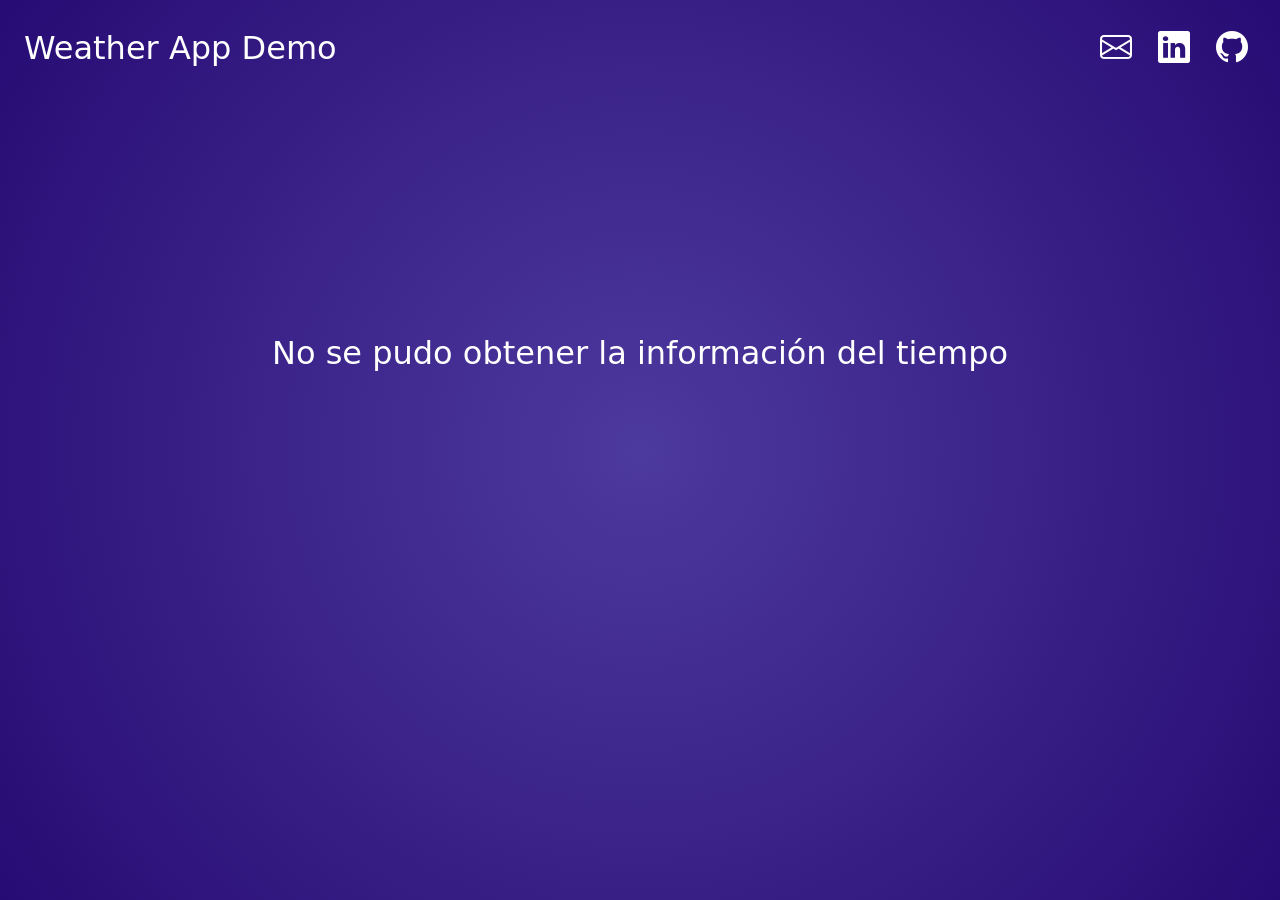
==== commit c3131e6b: "Aesthetic fixes" ====
--- a/index.html
+++ b/index.html
@@ -48,12 +48,12 @@
         </div>
           <div id="weather-container" class="weather-container">
             <!-- Información del tiempo -->
-            <div id="weather-info">
+            <div id="weather-info" class="weather-info">
               <div id="weather-container__icon" class="weather-container__icon"></div>
               
               <div id="weather-container__temp"></div>
 
-              <div id="weather-container__city">
+              <div class="weather-container__city">
                 <div class="text-center display-6 text-light" id="city-val" class="city-val"></div>
               </div>
             </div>
--- a/styles.css
+++ b/styles.css
@@ -1,9 +1,10 @@
 .header-container {
-  margin: 24px 24px 48px 0;
+  margin: 24px 24px 48px 24px;
+  display: flex;
 }
 
 .header-message {
-  text-align: right;
+  width: 50%;
   margin-bottom: 12px;
 }
 
@@ -60,11 +61,12 @@
 }
 
 .header-buttons {
+  width: 50%;
   text-align: right;
 }
 
 .header-buttons a {
-  margin-left: 20px;
+  margin-left: 12px;
 }
 
 body {
@@ -166,8 +168,11 @@
   font-size: 1.2em;
   border: none;
   background: none;
+  outline: none;
+}
+
+.search-field::placeholder {
   font-style: oblique;
-  outline: none;
 }
 
 .search-button {
@@ -195,7 +200,7 @@
   margin-top: 250px;
 }
 
-#weather-info {
+.weather-info {
   width: 100%;
   display: flex;
   visibility: none;
@@ -206,11 +211,11 @@
   position: relative;
 }
 
-#temp-val {
+.temp-val {
   font-family: "Gill Sans", "Gill Sans MT", Calibri, "Trebuchet MS", sans-serif;
 }
 
-#weather-container__city {
+.weather-container__city {
   width: 100%;
 }
 
@@ -218,7 +223,7 @@
   text-align: center;
 }
 
-#sun-icon {
+.sun-icon {
   width: 60%;
   margin: 0 auto;
 
@@ -226,15 +231,18 @@
   animation: sun-spin 40s linear infinite;
 }
 
-#moon-icon {
-  width: 60%;
-  margin: 0 auto;
+.moon-icon {
+  width: 50%;
+  position: relative;
+  left: 50%;
+  transform: translateX(-50%);
+  margin: 5% 0;
 
   -webkit-animation: moon-glow 6s linear infinite;
   animation: moon-glow 6s linear infinite;
 }
 
-#cloud-icon-1 {
+.cloud-icon-1 {
   width: 60%;
   position: relative;
   left: 10%;
@@ -244,7 +252,7 @@
   animation: cloud-move-1 5s linear infinite;
 }
 
-#cloud-icon-2 {
+.cloud-icon-2 {
   width: 40%;
   position: absolute;
   left: 25%;
@@ -255,7 +263,7 @@
   animation: cloud-move-2 5s linear infinite;
 }
 
-#storm-cloud-icon-1 {
+.storm-cloud-icon-1 {
   width: 60%;
   position: relative;
   top: 0;
@@ -266,7 +274,7 @@
   animation: cloud-lightning 3s linear infinite;
 }
 
-#storm-cloud-icon-2 {
+.storm-cloud-icon-2 {
   width: 60%;
   position: absolute;
   top: 0;
@@ -277,7 +285,7 @@
   animation: cloud-lightning 3s linear infinite;
 }
 
-#snow-main {
+.snow-main {
   width: 60%;
   position: relative;
   top: 10%;
@@ -287,7 +295,7 @@
   animation: snow-rotate 15s linear infinite;
 }
 
-#snow-small-1 {
+.snow-small-1 {
   width: 10%;
   position: absolute;
   top: 0;
@@ -297,7 +305,7 @@
   animation: snow-fall 5s linear infinite;
 }
 
-#snow-small-2 {
+.snow-small-2 {
   width: 10%;
   position: absolute;
   top: 0;
@@ -307,7 +315,7 @@
   animation: snow-fall 7s linear infinite;
 }
 
-#rain-cloud {
+.rain-cloud {
   width: 60%;
   margin: 0 auto;
   z-index: 20;
@@ -322,7 +330,7 @@
   margin: 0 auto;
 }
 
-#rain-drop-1 {
+.rain-drop-1 {
   width: 15%;
   position: relative;
   left: 25%;
@@ -331,7 +339,7 @@
   animation: rain-drop 1.6s linear infinite;
 }
 
-#rain-drop-2 {
+.rain-drop-2 {
   width: 15%;
   position: relative;
   left: 20%;
@@ -340,7 +348,7 @@
   animation: rain-drop 1s linear infinite;
 }
 
-#rain-drop-3 {
+.rain-drop-3 {
   width: 15%;
   position: relative;
   left: 17%;
@@ -349,7 +357,7 @@
   animation: rain-drop 1.3s linear infinite;
 }
 
-#rain-drop-4 {
+.rain-drop-4 {
   width: 15%;
   position: relative;
   left: 12%;
@@ -358,7 +366,7 @@
   animation: rain-drop 1.5s linear infinite;
 }
 
-#drizzle-drop-1 {
+.drizzle-drop-1 {
   width: 15%;
   position: relative;
   left: 37%;
@@ -367,7 +375,7 @@
   animation: rain-drop 1.6s linear infinite;
 }
 
-#drizzle-drop-2 {
+.drizzle-drop-2 {
   width: 15%;
   position: relative;
   left: 29%;
@@ -376,13 +384,7 @@
   animation: rain-drop 1s linear infinite;
 }
 
-#dust {
-  height: 100%;
-  -webkit-animation: dust 4s linear infinite;
-  animation: dust 4s linear infinite;
-}
-
-#mist-1 {
+.mist-1 {
   width: 60%;
   position: relative;
   left: 20%;
@@ -390,7 +392,7 @@
   animation: mist-1 6s linear infinite;
 }
 
-#mist-2 {
+.mist-2 {
   width: 60%;
   position: absolute;
   top: 15%;
@@ -399,7 +401,7 @@
   animation: mist-2 6.6s linear infinite;
 }
 
-#mist-3 {
+.mist-3 {
   width: 60%;
   position: absolute;
   top: 30%;
@@ -620,7 +622,7 @@
 
 @media (max-width: 340px) {
   .header-container {
-    font-size: 1.2em;
+    font-size: 1.3em;
   }
 
   .loading-message {
@@ -637,11 +639,11 @@
     margin: 0 14px;
   }
 
-  #temp-val {
+  .temp-val {
     font-size: 4.5em;
   }
 
-  #city-val {
+  .city-val {
     font-size: 1.3em;
   }
 
@@ -667,11 +669,11 @@
     width: 50%;
   }
 
-  #temp-val {
+  .temp-val {
     font-size: 6em;
   }
 
-  #city-val {
+  .city-val {
     font-size: 1.7em;
   }
 
@@ -696,11 +698,28 @@
   }
 }
 
-@media (min-width: 437px) {
+@media (max-width: 467px) {
+  .header-container {
+    display: block;
+    text-align: right;
+  }
+
+  .header-message {
+    width: 100%;
+  }
+
+  .header-buttons {
+    width: 100%;
+  }
+}
+
+@media (min-width: 608px) {
   .header-container {
     font-size: 2em;
   }
-
+}
+
+@media (min-width: 437px) {
   .header-container a {
     margin: 0 8px;
   }
@@ -709,11 +728,17 @@
     font-size: 2em;
   }
 
-  #temp-val {
+  .temp-val {
     font-size: 8.5em;
   }
 
-  #city-val {
+  .city-val {
     font-size: 2em;
   }
 }
+
+@media (min-width: 1100px) {
+  .header-container {
+    margin: 24px 24px 120px 24px;
+  }
+}
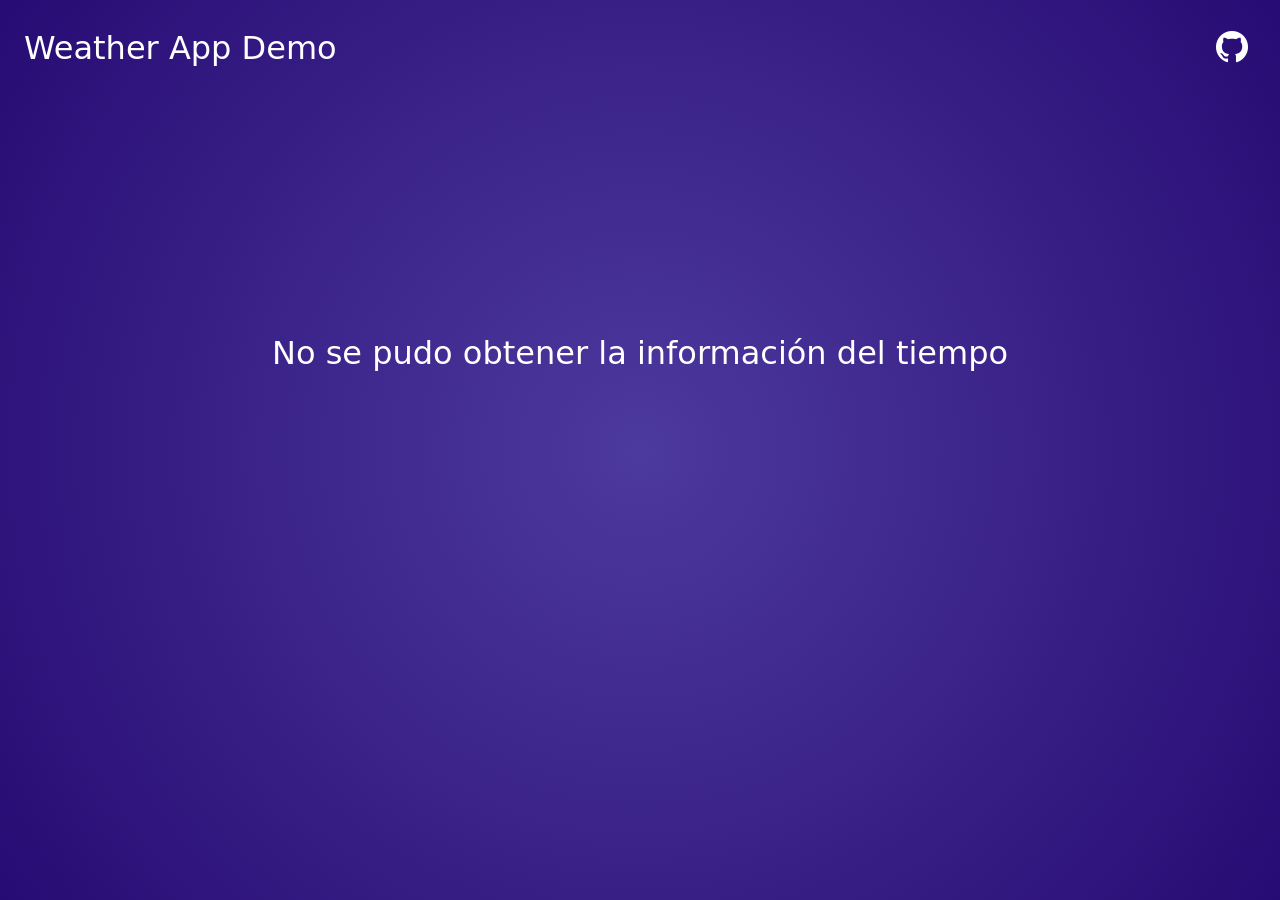
==== commit 4c4158fe: "Quick minor update" ====
--- a/index.html
+++ b/index.html
@@ -20,8 +20,6 @@
           Weather App Demo
         </div>
         <div id="header-buttons" class="header-buttons light">
-          <a href="mailto: josemaria.martin169@gmail.com" id="mail-button"><i class="bi bi-envelope"></i></a>
-          <a href="https://www.linkedin.com/in/jos%C3%A9-mar%C3%ADa-mart%C3%ADn-mu%C3%B1oz-95a464195" target="_blank" id="linkedin-button"><i class="bi bi-linkedin"></i></a>
           <a href="https://github.com/jmmdev/weather-app-demo" target="_blank" id="github-button"><i class="bi bi-github"></i></a>
         </div>
       </div>
--- a/styles.css
+++ b/styles.css
@@ -125,6 +125,15 @@
 .thunderstorm-bg {
   background-color: #444444;
   animation: background-lightning 3s linear infinite;
+}
+
+.mist-bg{
+  background: rgb(128, 134, 172);
+  background: linear-gradient(
+    180deg,
+    rgb(233, 230, 238) 0%,
+    rgb(128, 134, 172) 100%
+  );
 }
 
 .main-container {
@@ -729,16 +738,10 @@
   }
 
   .temp-val {
-    font-size: 8.5em;
+    font-size: 7em;
   }
 
   .city-val {
     font-size: 2em;
   }
-}
-
-@media (min-width: 1100px) {
-  .header-container {
-    margin: 24px 24px 120px 24px;
-  }
-}
+}
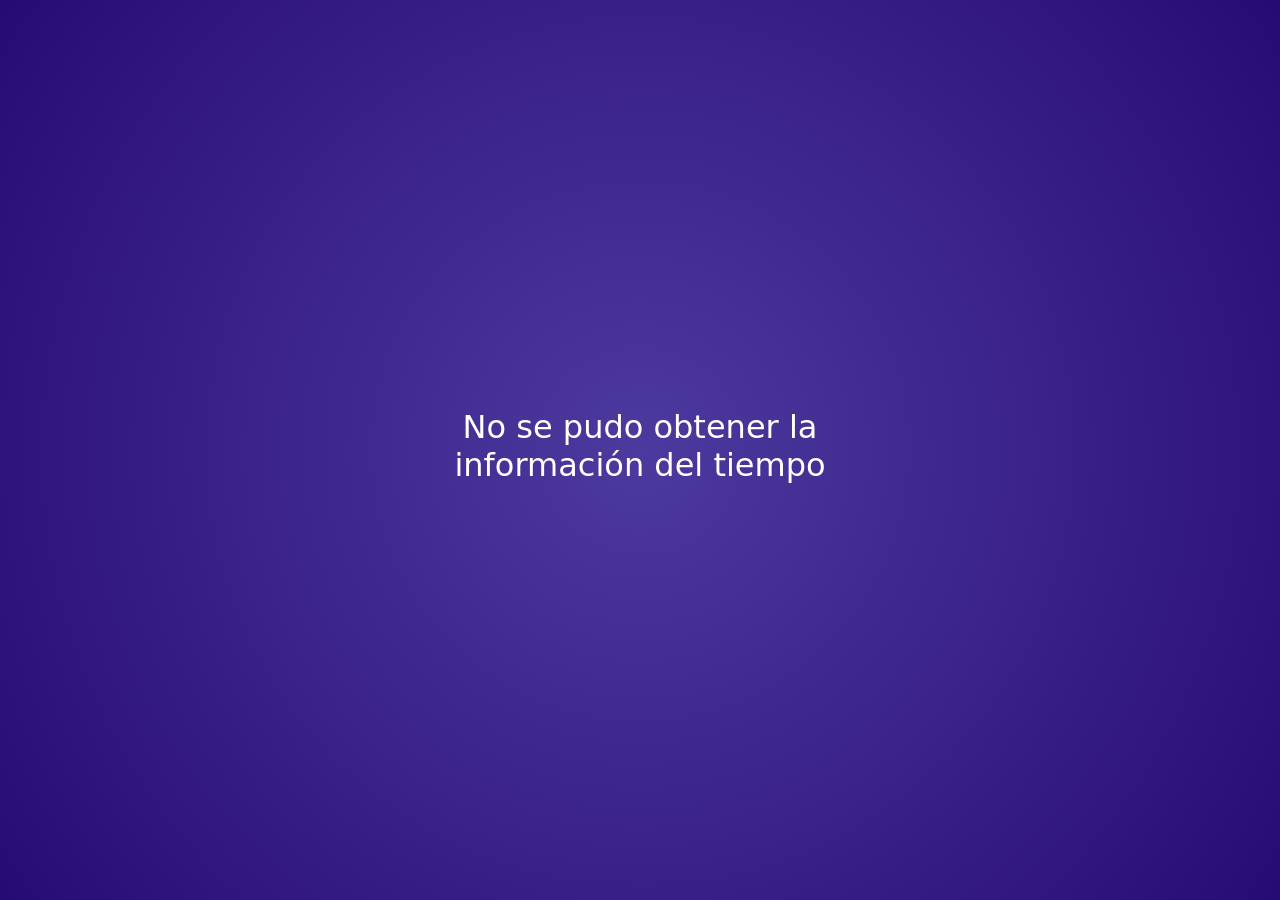
==== commit 8f6a0ac3: "Aesthetic changes" ====
--- a/index.html
+++ b/index.html
@@ -14,24 +14,14 @@
     <link rel="stylesheet" href="styles.css">
   </head>
   <body class="default-bg">
-    <header>
-      <div class="header-container">
-        <div id="header-message" class="header-message light">
-          Weather App Demo
-        </div>
-        <div id="header-buttons" class="header-buttons light">
-          <a href="https://github.com/jmmdev/weather-app-demo" target="_blank" id="github-button"><i class="bi bi-github"></i></a>
-        </div>
-      </div>
-    </header>
 
       <!-- Contenedor principal -->
-      <div class="mx-auto main-container">
+      <div class="main-container">
         <!-- Mensaje de carga -->
         <div id="loading-message" class="loading-message">
           Cargando información...
         </div>
-        <div id="search-container" class="search-container dark">
+        <div id="search-container" class="search-container">
           <div class="tooltip-container">
             <i class="bi bi-question-circle"></i>
             <div class="tooltiptext">
@@ -41,21 +31,20 @@
               Ej: "cordoba,es"
             </div>
           </div>
-          <input type="search" id="search-field" class="search-field" placeholder="Ingresa una ciudad..." onkeydown="enterSearch(event)">
+          <input type="search" id="search-field" class="search-field" placeholder="Ciudad..." onkeydown="enterSearch(event)">
           <button type="button" id="search-button" class="search-button" onclick="searchCity()"></button>
         </div>
-          <div id="weather-container" class="weather-container">
-            <!-- Información del tiempo -->
-            <div id="weather-info" class="weather-info">
-              <div id="weather-container__icon" class="weather-container__icon"></div>
-              
-              <div id="weather-container__temp"></div>
-
-              <div class="weather-container__city">
-                <div class="text-center display-6 text-light" id="city-val" class="city-val"></div>
-              </div>
+        <div id="weather-container" class="weather-container">
+          <div id="weather-container__icon" class="weather-container__icon"></div>
+          
+          <div id="weather-text" class="weather-text">
+            <div class="temp-info">
+              <div id="weather-container__temp" class="weather-container__temp"></div>
+              <div id="thermometer" class="weather-container__therm"></div>
             </div>
+            <div id="weather-container__city" class="weather-container__city"></div>
           </div>
+        </div>
       </div>
     <!-- Scripts -->
     <script src="app.js"></script>
--- a/styles.css
+++ b/styles.css
@@ -1,76 +1,30 @@
-.header-container {
-  margin: 24px 24px 48px 24px;
-  display: flex;
-}
-
-.header-message {
-  width: 50%;
-  margin-bottom: 12px;
-}
-
-.light {
-  color: #fff;
-}
-
-.light a {
-  color: #fff;
-}
-
-.light input {
+.tooltip-container {
+  color: #ffffff;
+}
+
+.search-field {
   box-shadow: inset 0 -1px 0 0 #fff;
-  color: #fff;
   caret-color: #fff;
 }
 
-.light .search-field::-webkit-search-cancel-button {
+.search-field::-webkit-search-cancel-button {
   -webkit-appearance: none;
-  background-image: url('data:image/svg+xml;utf8,<svg xmlns="http://www.w3.org/2000/svg" width="100%" height="100%" fill="white" class="bi bi-x" viewBox="0 0 16 16"><path d="M4.646 4.646a.5.5 0 0 1 .708 0L8 7.293l2.646-2.647a.5.5 0 0 1 .708.708L8.707 8l2.647 2.646a.5.5 0 0 1-.708.708L8 8.707l-2.646 2.647a.5.5 0 0 1-.708-.708L7.293 8 4.646 5.354a.5.5 0 0 1 0-.708z"/></svg>');
+  background-image: url('data:image/svg+xml;utf8,<svg xmlns="http://www.w3.org/2000/svg" width="100%" height="100%" fill="#ffffff" class="bi bi-x" viewBox="0 0 16 16"><path d="M4.646 4.646a.5.5 0 0 1 .708 0L8 7.293l2.646-2.647a.5.5 0 0 1 .708.708L8.707 8l2.647 2.646a.5.5 0 0 1-.708.708L8 8.707l-2.646 2.647a.5.5 0 0 1-.708-.708L7.293 8 4.646 5.354a.5.5 0 0 1 0-.708z"/></svg>');
   width: 28px;
   height: 28px;
   margin-right: 0;
 }
 
-.light .search-field::placeholder {
+.search-field::placeholder {
   color: #ffffffa0;
 }
 
-.dark {
-  color: #000;
-}
-
-.dark a {
-  color: #000;
-}
-
-.dark input {
-  box-shadow: inset 0 -1px 0 0 #000;
-  color: #000;
-  caret-color: #000;
-}
-
-.dark .search-field::-webkit-search-cancel-button {
-  -webkit-appearance: none;
-  background-image: url('data:image/svg+xml;utf8,<svg xmlns="http://www.w3.org/2000/svg" width="100%" height="100%" fill="black" class="bi bi-x" viewBox="0 0 16 16"><path d="M4.646 4.646a.5.5 0 0 1 .708 0L8 7.293l2.646-2.647a.5.5 0 0 1 .708.708L8.707 8l2.647 2.646a.5.5 0 0 1-.708.708L8 8.707l-2.646 2.647a.5.5 0 0 1-.708-.708L7.293 8 4.646 5.354a.5.5 0 0 1 0-.708z"/></svg>');
-  width: 28px;
-  height: 28px;
-  margin-right: 0;
-}
-
-.dark .search-field::placeholder {
-  color: #000000a0;
-}
-
-.header-buttons {
-  width: 50%;
-  text-align: right;
-}
-
-.header-buttons a {
-  margin-left: 12px;
-}
-
 body {
-  height: calc(100vh - 24px);
+  width: 100vw;
+  height: 100vh;
+  display: flex;
+  align-items: center;
+  justify-content: center;
 }
 
 .default-bg {
@@ -83,11 +37,13 @@
 }
 
 .clear-bg {
-  background: rgb(233, 178, 0);
-  background: radial-gradient(
-    circle,
-    rgb(255, 250, 205) 0%,
-    rgb(233, 178, 0) 100%
+  background: rgb(0, 132, 209);
+  background: linear-gradient(
+    180deg,
+    rgb(0, 132, 209) 0%,
+    rgb(99, 172, 255) 33%,
+    rgb(99, 172, 255) 66%,
+    rgb(0, 132, 209) 100%
   );
 }
 
@@ -108,8 +64,8 @@
   background: rgb(102, 102, 102);
   background: linear-gradient(
     180deg,
-    rgba(70, 70, 70) 0%,
-    rgba(140, 140, 140) 100%
+    rgba(40, 40, 40) 0%,
+    rgba(120, 120, 120) 100%
   );
 }
 
@@ -117,14 +73,20 @@
   background: rgb(138, 138, 138);
   background: linear-gradient(
     180deg,
-    rgba(255, 255, 255) 0%,
-    rgba(138, 138, 138) 100%
+    rgba(183, 183, 183) 0%,
+    rgba(138, 138, 138) 33%,
+    rgba(138, 138, 138) 66%,
+    rgba(183, 183, 183) 100%
   );
 }
 
 .thunderstorm-bg {
-  background-color: #444444;
+  background-color: #333333;
   animation: background-lightning 3s linear infinite;
+}
+
+.snow-bg {
+  background-color: #bbbbbb;
 }
 
 .mist-bg{
@@ -137,7 +99,9 @@
 }
 
 .main-container {
-  width: fit-content;
+  width: 100%;
+  max-width: 600px;
+  padding: 0 24px;
 }
 
 .search-container {
@@ -173,6 +137,7 @@
 }
 
 .search-field {
+  width: 70%;
   margin: 0 8px 0 16px;
   font-size: 1.2em;
   border: none;
@@ -189,94 +154,90 @@
 }
 
 .weather-container {
-  max-width: 420px;
-  padding: 24px;
-  margin: 0 20px;
-  display: flex;
-  background-color: #252525;
-  border: 10px solid #00000066;
-  box-shadow: 0 0 0 10px #0000007f;
-  border-radius: 24px;
+  color: #ffffff;
+  width: 100%;
+  justify-content: center;
   display: none;
 }
 
 .loading-message {
   width: 100%;
-  position: relative;
   visibility: visible;
   color: white;
   text-align: center;
-  margin-top: 250px;
-}
-
-.weather-info {
+}
+
+.weather-container__icon {
+  position: relative;
+  width: 30%;
+  max-width: 150px;
+  display: flex;
+  align-items: center;
+}
+
+.weather-text {
+  padding-left: 5%;
+  display: flex;
+  flex-direction: column;
+  justify-content: center;
+}
+
+.temp-info {
+  display: flex;
+  align-items: center;
+}
+
+.weather-container__temp {
+  line-height: 1em;
+}
+
+.weather-container__city {
+  line-height: 1em;
+}
+
+.weather-container__therm {
+  position: relative;
+  height: 100%;
+}
+
+.weather-container__therm > svg {
+  position: absolute;
+  top: 55%;
+  left: 50%;
+  transform: translate(-50%, -50%);
+}
+
+.sun-icon {
   width: 100%;
-  display: flex;
-  visibility: none;
-}
-
-.weather-container__icon {
-  width: 100%;
-  position: relative;
-}
-
-.temp-val {
-  font-family: "Gill Sans", "Gill Sans MT", Calibri, "Trebuchet MS", sans-serif;
-}
-
-.weather-container__city {
-  width: 100%;
-}
-
-.city-val {
-  text-align: center;
-}
-
-.sun-icon {
-  width: 60%;
-  margin: 0 auto;
 
   -webkit-animation: sun-spin 40s linear infinite;
   animation: sun-spin 40s linear infinite;
 }
 
 .moon-icon {
+  width: 80%;
+  position: relative;
+
+  -webkit-animation: moon-glow 10s linear infinite;
+  animation: moon-glow 10s linear infinite;
+}
+
+.cloud-icon-1 {
+  width: 100%;
+}
+
+.cloud-icon-2 {
   width: 50%;
-  position: relative;
+  position: absolute;
+  top: 50%;
   left: 50%;
-  transform: translateX(-50%);
-  margin: 5% 0;
-
-  -webkit-animation: moon-glow 6s linear infinite;
-  animation: moon-glow 6s linear infinite;
-}
-
-.cloud-icon-1 {
-  width: 60%;
-  position: relative;
-  left: 10%;
-  bottom: 0;
-
-  -webkit-animation: cloud-move-1 5s linear infinite;
-  animation: cloud-move-1 5s linear infinite;
-}
-
-.cloud-icon-2 {
-  width: 40%;
-  position: absolute;
-  left: 25%;
-  bottom: 0%;
   z-index: 10;
-
-  -webkit-animation: cloud-move-2 5s linear infinite;
-  animation: cloud-move-2 5s linear infinite;
+  transform: translateY(-15%);
 }
 
 .storm-cloud-icon-1 {
   width: 60%;
   position: relative;
-  top: 0;
-  left: 5%;
   z-index: 100;
 
   -webkit-animation: cloud-lightning 3s linear infinite;
@@ -286,8 +247,9 @@
 .storm-cloud-icon-2 {
   width: 60%;
   position: absolute;
-  top: 0;
+  top: 50%;
   left: 35%;
+  transform: translateY(-50%);
   z-index: 1000;
 
   -webkit-animation: cloud-lightning 3s linear infinite;
@@ -300,12 +262,12 @@
   top: 10%;
   margin: 0 auto;
 
-  -webkit-animation: snow-rotate 15s linear infinite;
-  animation: snow-rotate 15s linear infinite;
+  -webkit-animation: snow-rotate 10s linear infinite;
+  animation: snow-rotate 10s linear infinite;
 }
 
 .snow-small-1 {
-  width: 10%;
+  width: 15%;
   position: absolute;
   top: 0;
   left: 0%;
@@ -315,7 +277,7 @@
 }
 
 .snow-small-2 {
-  width: 10%;
+  width: 15%;
   position: absolute;
   top: 0;
   right: 0%;
@@ -378,7 +340,7 @@
 .drizzle-drop-1 {
   width: 15%;
   position: relative;
-  left: 37%;
+  left: 35%;
 
   -webkit-animation: rain-drop 1.6s linear infinite;
   animation: rain-drop 1.6s linear infinite;
@@ -394,29 +356,34 @@
 }
 
 .mist-1 {
-  width: 60%;
-  position: relative;
-  left: 20%;
-  -webkit-animation: mist-1 6s linear infinite;
-  animation: mist-1 6s linear infinite;
+  width: 80%;
+  position: absolute;
+  left: 50%;
+  top: -15%;
+  left: 25%;
+  transform: translateX(-50%);
+  -webkit-animation: mist 3s linear infinite;
+  animation: mist 3s linear infinite;
 }
 
 .mist-2 {
-  width: 60%;
+  width: 80%;
+  position: absolute;
+  top: 0;
+  left: 25%;
+  transform: translateX(-50%);
+  -webkit-animation: mist 3s linear infinite;
+  animation: mist 3s linear infinite;
+}
+
+.mist-3 {
+  width: 80%;
   position: absolute;
   top: 15%;
-  left: 15%;
-  -webkit-animation: mist-2 6.6s linear infinite;
-  animation: mist-2 6.6s linear infinite;
-}
-
-.mist-3 {
-  width: 60%;
-  position: absolute;
-  top: 30%;
-  left: 10%;
-  -webkit-animation: mist-3 7.2s linear infinite;
-  animation: mist-3 7.2s linear infinite;
+  left: 25%;
+  transform: translateX(-50%);
+  -webkit-animation: mist 3s linear infinite;
+  animation: mist 3s linear infinite;
 }
 
 @keyframes sun-spin {
@@ -462,18 +429,18 @@
 
 @keyframes background-lightning {
   0% {
-    background-color: #444444;
+    background-color: #333333;
   }
 
   25% {
-    background-color: #444444;
+    background-color: #333333;
   }
   26% {
     background-color: #23646d;
   }
 
   35% {
-    background-color: #444444;
+    background-color: #333333;
   }
 
   39% {
@@ -487,18 +454,18 @@
 
 @keyframes cloud-lightning {
   0% {
-    filter: drop-shadow(0 0 0);
+    filter: none;
   }
 
   25% {
-    filter: drop-shadow(0 0 0);
+    filter: none;
   }
   26% {
     filter: drop-shadow(0px 4px 3px #51ebff);
   }
 
   35% {
-    filter: drop-shadow(0 0 0);
+    filter: none;
   }
 
   39% {
@@ -511,12 +478,20 @@
 }
 
 @keyframes snow-rotate {
-  33% {
-    transform: rotate(10deg);
-  }
-
-  66% {
-    transform: rotate(-10deg);
+  0% {
+    transform: rotate(0deg);
+  }
+
+  25% {
+    transform: rotate(20deg);
+  }
+
+  50% {
+    transform: rotate(0deg);
+  }
+
+  75% {
+    transform: rotate(-20deg);
   }
 
   100% {
@@ -556,192 +531,78 @@
   }
 }
 
-@keyframes dust {
+@keyframes mist {
   0% {
-    opacity: 100%;
+    left: 40%;
+  }
+
+  25% {
+    left: 50%;
   }
 
   50% {
-    opacity: 50%;
-  }
-
-  100% {
-    opacity: 100%;
-  }
-}
-
-@keyframes mist-1 {
-  25% {
-    opacity: 50%;
-  }
-
-  50% {
-    left: 30%;
-    opacity: 100%;
+    left: 60%;
   }
 
   75% {
-    opacity: 50%;
-  }
-
-  100% {
-    left: 20%;
-  }
-}
-
-@keyframes mist-2 {
-  25% {
-    opacity: 50%;
-  }
-
-  50% {
-    left: 35%;
-    opacity: 100%;
-  }
-
-  75% {
-    opacity: 50%;
-  }
-
-  100% {
-    left: 15%;
-    opacity: 100%;
-  }
-}
-
-@keyframes mist-3 {
-  25% {
-    opacity: 50%;
-  }
-
-  50% {
+    left: 50%;
+  }
+
+  100% {
     left: 40%;
-    opacity: 100%;
-  }
-
-  75% {
-    opacity: 50%;
-  }
-
-  100% {
-    left: 10%;
-    opacity: 100%;
-  }
-}
-
-@media (max-width: 340px) {
-  .header-container {
-    font-size: 1.3em;
-  }
-
-  .loading-message {
-    font-size: 1.2em;
-  }
-
-  .search-field {
-    width: 50%;
-  }
-
-  .weather-container {
-    border-width: 7px;
-    box-shadow: 0 0 0 7px #0000007f;
-    margin: 0 14px;
-  }
-
-  .temp-val {
-    font-size: 4.5em;
-  }
-
-  .city-val {
-    font-size: 1.3em;
-  }
-
-  .footer-container {
-    font-size: 32px;
-  }
-
-  .footer-container a {
-    margin: 0 8px;
-  }
-}
-
-@media (min-width: 341px) {
-  .header-container {
-    font-size: 1.5em;
-  }
-
+  }
+}
+
+@media (min-width: 100px) {
   .loading-message {
     font-size: 1.5em;
   }
 
-  .search-field {
-    width: 50%;
-  }
-
-  .temp-val {
-    font-size: 6em;
-  }
-
-  .city-val {
-    font-size: 1.7em;
-  }
-
-  .footer-container {
-    font-size: 44px;
-  }
-
-  .footer-container a {
-    margin: 0 12px;
-  }
-}
-
-@media (max-width: 390px) {
-  .search-field {
-    width: 60%;
-  }
-}
-
-@media (min-width: 391px) {
-  .search-field {
-    width: 80%;
-  }
-}
-
-@media (max-width: 467px) {
-  .header-container {
-    display: block;
-    text-align: right;
-  }
-
-  .header-message {
-    width: 100%;
-  }
-
-  .header-buttons {
-    width: 100%;
-  }
-}
-
-@media (min-width: 608px) {
-  .header-container {
-    font-size: 2em;
-  }
-}
-
-@media (min-width: 437px) {
-  .header-container a {
-    margin: 0 8px;
-  }
-
+  .weather-container__temp {
+    font-size: 3em;
+  }
+
+  .weather-container__therm {
+    width: 2.5em;
+  }
+
+  .weather-container__city {
+    font-size: 1.5em;
+  }
+}
+
+@media (min-width: 500px) {
   .loading-message {
     font-size: 2em;
   }
 
-  .temp-val {
-    font-size: 7em;
-  }
-
-  .city-val {
+  .weather-container__temp {
+    font-size: 4em;
+  }
+
+  .weather-container__therm {
+    width: 3.3em;
+  }
+
+  .weather-container__city {
     font-size: 2em;
   }
+}
+
+@media (min-width: 768px) {
+  .loading-message {
+    font-size: 3em;
+  }
+
+  .weather-container__temp {
+    font-size: 5em;
+  }
+
+  .weather-container__therm {
+    width: 4em;
+  }
+
+  .weather-container__city {
+    font-size: 2.5em;
+  }
 }
